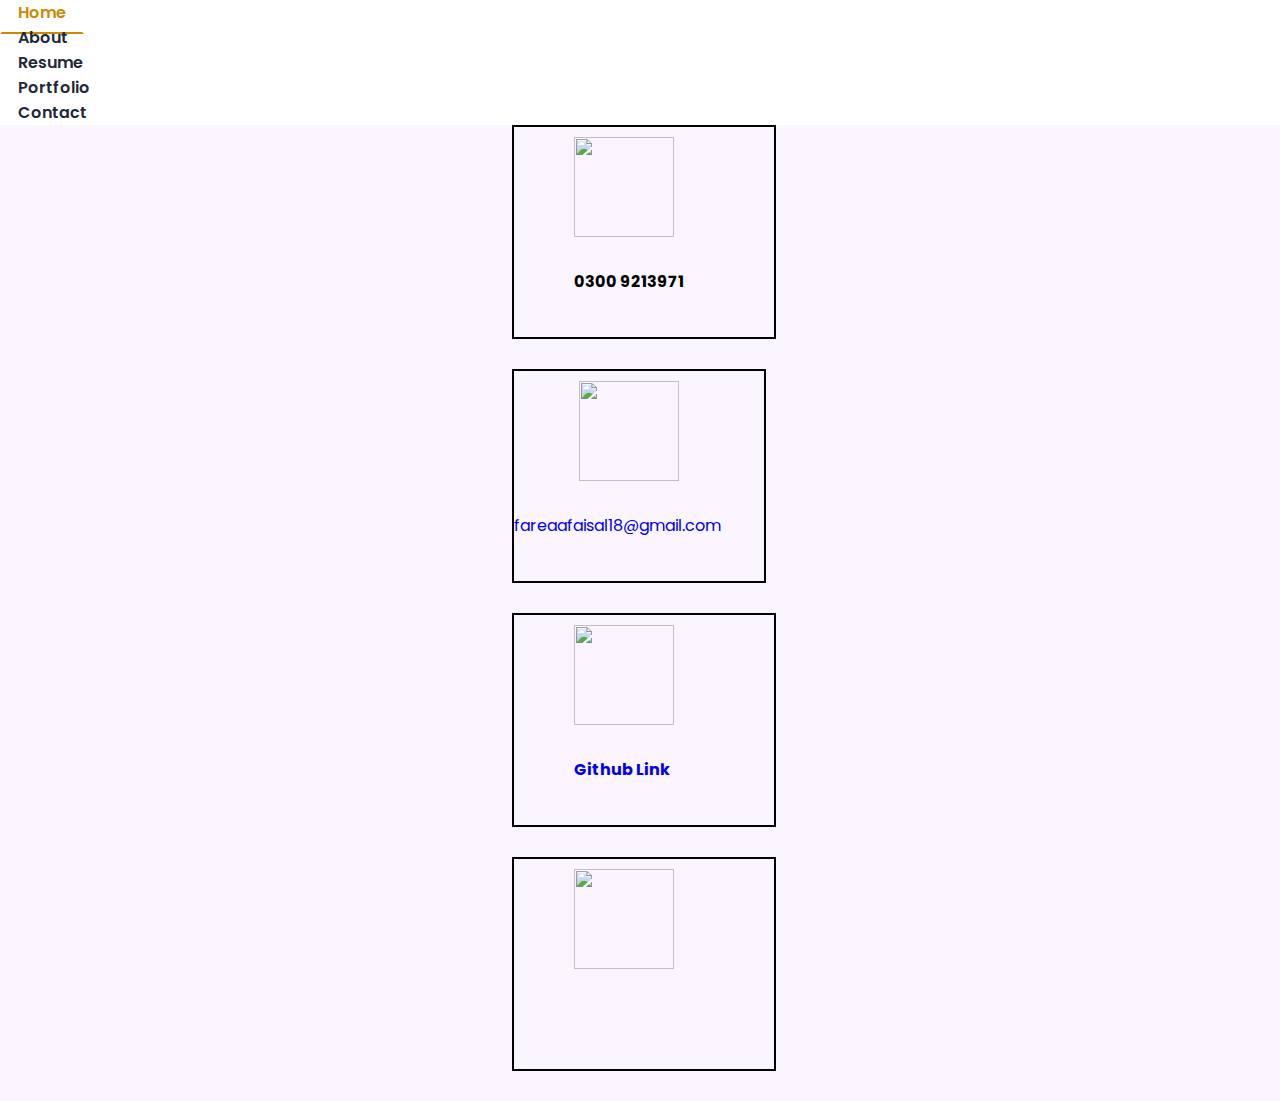
==== Portfolio Web using Tailwind/contact.html @ 56d9a1e2 "Add files via upload" ====
<!DOCTYPE html>
<html lang="en">
<head>
    <meta charset="UTF-8">
    <meta name="viewport" content="width=device-width, initial-scale=1.0">
    <link
      href="https://cdn.jsdelivr.net/npm/remixicon@3.2.0/fonts/remixicon.css"
      rel="stylesheet"
    />
    <link rel="stylesheet" href="styles.css" />
    <title>Conact</title>
</head>
<body class="font-poppins">
   
    <nav class="fixed top-0 left-0 z-50 shadow-md" style="width: 100%; background-color: white;">
        <div class="max-w-screen-lg mx-auto flex flex-row justify-between p-6">
            <ul class="gap-6 list-none" id="nav-menu">
                <li><a href="/" class="text-gray-800 font-semibold hover:border-b-2 border-yellow-500 transition">Home</a></li>
                <li><a href="/about.html" class="text-gray-800 font-semibold hover:border-b-2 border-yellow-500 transition">About</a></li>
                <li><a href="/resume.html" class="text-gray-800 font-semibold hover:border-b-2 border-yellow-500 transition">Resume</a></li>
                <li><a href="/portfolio.html" class="text-gray-800 font-semibold hover:border-b-2 border-yellow-500 transition">Portfolio</a></li>
                <li><a href="/contact.html" class="text-gray-800 font-semibold hover:border-b-2 border-yellow-500 transition">Contact</a></li>
            </ul>
        </div>
    </nav>
    

    <div class="section" style="float: center;">
        <br/><br/><br/><br><br/>
        <div style="border:2px solid black; width:200px; flex:auto; flex-direction: row; margin-left: 40%; padding-left: 60px;margin-bottom: 30px; padding-top: 10px; height: 200px;">
            <img src="/images/phone-call.png" height="100" width="100"/><br/><br/>
        <p><strong>0300 9213971</strong></p></div>

        <div style="border:2px solid black; width:250px; flex:auto; flex-direction: row; margin-left: 40%; align-items: center; justify-content: center; margin-bottom: 30px; padding-top: 10px; height:200px;"><img src="/images/email.png" height="100" width="100" style="margin-left: 65px;"><br/><br/>
            <p><a href="mailto: fareaafaisal18@gmail.com">fareaafaisal18@gmail.com</a></p></div>

    

        <div style="border:2px solid black; width:200px; flex:auto; flex-direction: row; margin-left: 40%; padding-left: 60px;margin-bottom: 30px; padding-top: 10px; height:200px;"><img src="/images/github-sign.png" height="100" width="100"/><br/><br/>
            <a href="https://github.com/FareaaFaisal"><strong>Github Link</strong></a></div>

        <div style="border:2px solid black; width:200px; flex:auto; flex-direction: row; margin-left: 40%; padding-left: 60px;margin-bottom: 30px; padding-top: 10px; height:200px;"><img src="/images/linkedin.png" height="100" width="100"/><br/><br/>
            <p><strong></strong></p></div>








    </div>
</body>
</html>
---- Portfolio Web using Tailwind/styles.css ----
@import url("https://fonts.googleapis.com/css2?family=Poppins:wght@400;600;700&display=swap");

:root {
  --primary-color: #a855f7;
  --primary-color-dark: #9333ea;
  --secondary-color: #ca8a04;
  --text-dark: #1f2937;
  --text-light: #6b7280;
  --extra-light: #faf5ff;
  --max-width: 1200px;
}

/* * {
  padding: 0;
  margin: 0;
  box-sizing: border-box;
} */

a {
  text-decoration: none;
}

body {
  font-family: "Poppins", sans-serif;
}

nav {
  width: 100%;
  position: fixed;
  top: 0;
  left: 0;
  background-color: #ffffff;
  z-index: 99;
}

.nav__content {
  max-width: var(--max-width);
  margin: auto;
  padding: 1.5rem 1rem;
  display: flex;
  align-items: center;
  justify-content: space-between;
}

nav .logo a {
  font-size: 1.5rem;
  font-weight: 600;
  color: var(--primary-color);
  transition: 0.3s;
}
nav .logo a:hover {
  color: var(--primary-color-dark);
}

nav .checkbox {
  display: none;
}

nav input {
  display: none;
}
nav .checkbox i {
  font-size: 2rem;
  color: var(--primary-color);
  cursor: pointer;
}

.homeul {
  display: flex;
  align-items: center;
  gap: 1rem;
  list-style: none;
  transition: left 0.3s;
}

li a {
  padding: 0.5rem 1rem;
  border: 2px solid transparent;
  text-decoration: none;
  font-weight: 600;
  color: var(--text-dark);
  transition: 0.3s;
}

li a:hover {
  border-top-color: var(--secondary-color);
  border-bottom-color: var(--secondary-color);
  color: var(--secondary-color);
}

.section {
  background-color: var(--extra-light);
}

.section__container {
  min-height: 100vh;
  max-width: var(--max-width);
  margin: auto;
  padding: 1rem;
  display: grid;
  grid-template-columns: repeat(2, 1fr);
  gap: 4rem;
}

.content {
  display: flex;
  flex-direction: column;
  justify-content: center;
}

.subtitle {
  letter-spacing: 2px;
  color: var(--text-light);
  font-weight: 600;
  margin-bottom: 0.5rem;
}

.title {
  font-size: 2.5rem;
  font-weight: 400;
  line-height: 3rem;
  color: var(--text-dark);
  margin-bottom: 1rem;
}

.title span {
  font-weight: 600;
}

.description {
  line-height: 1.5rem;
  color: var(--text-light);
  margin-bottom: 2rem;
}

.action__btns {
  display: flex;
  gap: 1rem;
}

.action__btns button {
  font-size: 1rem;
  font-weight: 600;
  letter-spacing: 2px;
  padding: 1rem 2rem;
  outline: none;
  border: 2px solid var(--primary-color);
  border-radius: 10px;
  transition: 0.3s;
  cursor: pointer;
}

.hire__me {
  background-color: var(--primary-color);
  color: #ffffff;
}

.hire__me:hover {
  background-color: var(--primary-color-dark);
}

.portfolio {
  color: var(--primary-color);
}

.portfolio:hover {
  background-color: var(--primary-color-dark);
  color: #ffffff;
}

.image {
  display: grid;
  place-items: center;
}

.image img {
  width: min(25rem, 90%);
  border-radius: 100%;
}

@media (width < 750px) {
  nav .checkbox {
    display: block;
  }

  ul {
    position: absolute;
    width: 100%;
    height: calc(100vh - 85px);
    left: -100%;
    top: 85px;
    background-color: var(--extra-light);
    flex-direction: column;
    justify-content: center;
    gap: 3rem;
  }

  nav #check:checked ~ ul {
    left: 0;
  }

  ul li a {
    font-size: 1.25rem;
  }

  .section__container {
    padding: 10rem 1rem 5rem 1rem;
    text-align: center;
    grid-template-columns: repeat(1, 1fr);
  }

  .image {
    grid-area: 1/1/2/2;
  }

  .action__btns {
    margin: auto;
  }
}


/* resume page */
* {
    padding: 0;
    margin: 0;
    
}

html,body{
    background-color: #faf5ff;
}
.static-resume {
    margin: 50px auto;  /* Center the resume box horizontally */
    /* margin: 20px; */
    border: 4px solid grey;  /* Create a border around the entire box */
    height: 80%;
    width: 70%;
    justify-content: center;
    align-items: center;
    display: flex;
    justify-content: left;
}

.left-side-container {
    width: 32%;
    margin-bottom: 0px;
    background-color: #795757;
  
}
/* ------------------------------------- */
.profile h1{
    font-family: Century Gothic;
    padding-top: 20px;
    padding-left: 50px;
    color: white;
}
.profile{
    /* color:white; */
    color:#181C14;
    font-family: Arial;
    padding-left:20px;
    padding-right: 10px;
    text-wrap: wrap;
}
.address h1{
    font-family: Century Gothic;
    padding-top: 20px;
    padding-left: 50px;
    color: white;
}
.address{
    /* color:white; */
    color:#181C14;
    font-family: Arial;
    padding-left:20px;
    padding-right: 10px;
    text-wrap: wrap;
}
.contact h1{
    font-family: Century Gothic;
    padding-top: 20px;
    padding-left: 50px;
    color: white;
}
.contact{
    /* color:white; */
    color:#181C14;
    font-family: Arial;
    padding-left:20px;
    padding-right: 10px;
    text-wrap: wrap;
}
.skills h1{
    font-family: Century Gothic;
    padding-top: 20px;
    padding-left: 100px;
    color: white;
}
.skills{
    /* color:white; */
    color:#181C14;
    font-family: Arial;
    padding-left:20px;
    padding-right: 10px;
    text-wrap: wrap;
}
/* -------------------------------- */
.skills {
    list-style: none; 
    padding: 0;
    margin: 0;
}


.skills li {
    margin-top: 20px;
    list-style: none;
    width: 50%;
    margin-left: 20px;
    font-weight: 700;
}

.bar {
    background-color: hsl(221, 39%, 68%);
    display: block;
    height: 20px;
    border: 1px solid rgba(0, 0, 0, 0.3);
    border-radius: 20px;
    overflow: hidden;
    width: 100%;  /* Fill the available width */
    margin-left: 100px;
}

.bar span {
    height: 20px;
    float: left;
    background: #3B3030;
}

/* filling bars */
.html {
    width: 80%;
}

.css {
    width: 60%;
}

.ts {
    width: 60%;
}

.c {
    width: 70%;
 
}
.ms-office {
    width: 70%;
  
}

/*      RIGHT SIDE CONTAINER         */
.right-side-container{
    width:78%;
    height:100%;
    background-color: white;
}

/* // projects page */
/* ------------------------ main page divs------------------- */
.parentContainer{
    width: 100%;
    height:100%;
    background-color: white;
    display:flex;
    justify-content:center;
    gap:90px;                  /* to ensure equal blogs appear on each line */
    padding-top: 100px;        /* Add padding equal to or greater than the header height */
    padding-bottom: 80px;      /* Add padding for the footer */
    flex-wrap: wrap;
    top:0;
 }
 
 .childContainer{      /*card*/
  width: 250px;
  height: 300px;
  background-color: black;
  padding: 15px;
  border-radius: 20px;
  color: white;
  margin: 10px;
  transition-duration: 0.5s;
  border: 3px solid rgb(255, 255, 255);
  margin-top: 70px;
  padding-bottom: 80px;
  margin-left: 20px;
 }
 
 .imageContainer{
  width:100%;
  height:150px;
  background-color: rgb(107, 50, 107);
  border-radius: 10px;
  overflow: hidden;
  display: flex;
  align-items: center;
  justify-content: center;
  box-shadow: rgba(99, 99, 00, 0.2)0px 2px 8px 0px;
  
 }
 
 .childContainer:hover{
 border: 3px solid purple;
 /*these 3 lines copied from box shadow website*/
 box-shadow: rgba(0,0,0,0.25) 0px 54px 55px, rgba(0,0,0,0.12) 0px -12px 30px, rgba(0,0,0,0.12) 0px 4px 6px, rgba(0,0,0,0.17) 0px 12px 13px, rgba(0,0,0,0.09) 0px -3px 5px;
 }
 
 .readMore{
 width:40%;
 margin-top: 10px;
 background-color:white;
 color: black;
 border:1px solid black;
 font-size: 10px;
 border-radius:10px ;
 padding: 5px;
 transition-duration: 0.5s;
 
 }
 
 .readMore:hover{
  border:1px solid rgb(56, 1, 107);
  color: rgb(209, 159, 255);
 }
 
 .titlepro{
  font-size: 18px;
  margin-top: 5px;
  margin-bottom: 10px;
  color: #faf5ff;
  
 }
 
 .descriptionpro{
  font-size: 13px;
  color: #faf5ff;
 
 }
 


    /* FOR ANIMATION */
    .slide-in-top {
        -webkit-animation: slide-in-top 0.5s cubic-bezier(0.250, 0.460, 0.450, 0.940) both;
                animation: slide-in-top 0.5s cubic-bezier(0.250, 0.460, 0.450, 0.940) both;
     }
  
     /* ----------------------------------------------
   * Generated by Animista on 2024-10-15 1:14:44
   * Licensed under FreeBSD License.
   * See http://animista.net/license for more info. 
   * w: http://animista.net, t: @cssanimista
   * ---------------------------------------------- */
  
  /**
   * ----------------------------------------
   * animation slide-in-top
   * ----------------------------------------
   */
  @-webkit-keyframes slide-in-top {
     0% {
       -webkit-transform: translateY(-1000px);
               transform: translateY(-1000px);
       opacity: 0;
     }
     100% {
       -webkit-transform: translateY(0);
               transform: translateY(0);
       opacity: 1;
     }
   }
   @keyframes slide-in-top {
     0% {
       -webkit-transform: translateY(-1000px);
               transform: translateY(-1000px);
       opacity: 0;
     }
     100% {
       -webkit-transform: translateY(0);
               transform: translateY(0);
       opacity: 1;
     }
   }
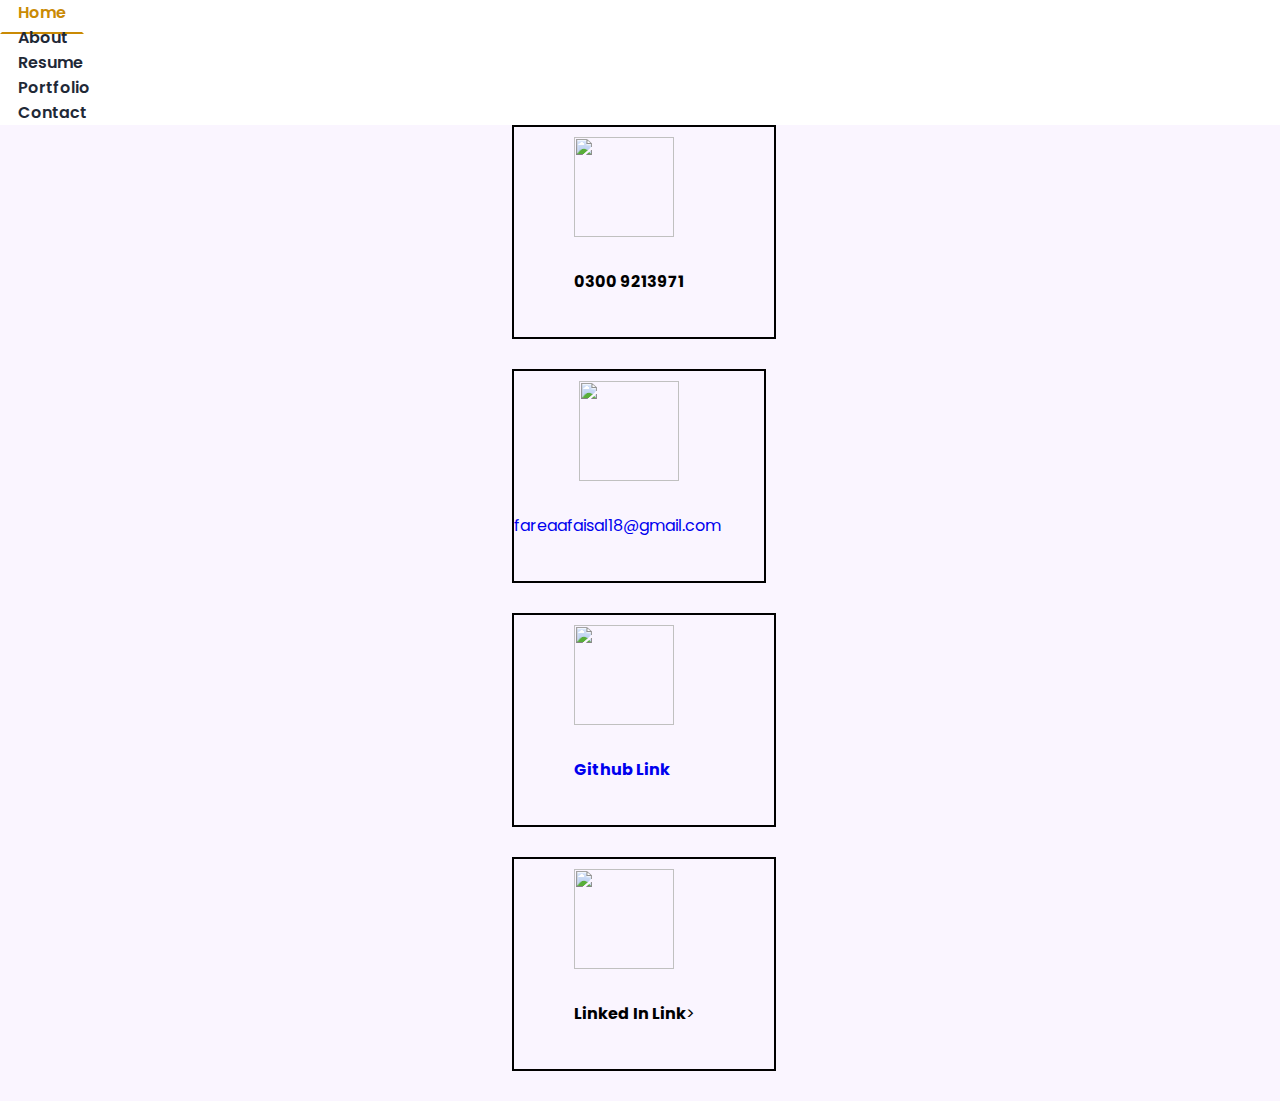
==== commit e0a22e5a: "Update contact.html" ====
--- a/Portfolio Web using Tailwind/contact.html
+++ b/Portfolio Web using Tailwind/contact.html
@@ -40,7 +40,7 @@
             <a href="https://github.com/FareaaFaisal"><strong>Github Link</strong></a></div>
 
         <div style="border:2px solid black; width:200px; flex:auto; flex-direction: row; margin-left: 40%; padding-left: 60px;margin-bottom: 30px; padding-top: 10px; height:200px;"><img src="/images/linkedin.png" height="100" width="100"/><br/><br/>
-            <p><strong></strong></p></div>
+            <a href="www.linkedin.com/in/fareaa-faisal-31569a2ba"></a><strong>Linked In Link</strong>></div>
 
 
 
@@ -51,4 +51,4 @@
 
     </div>
 </body>
-</html>+</html>
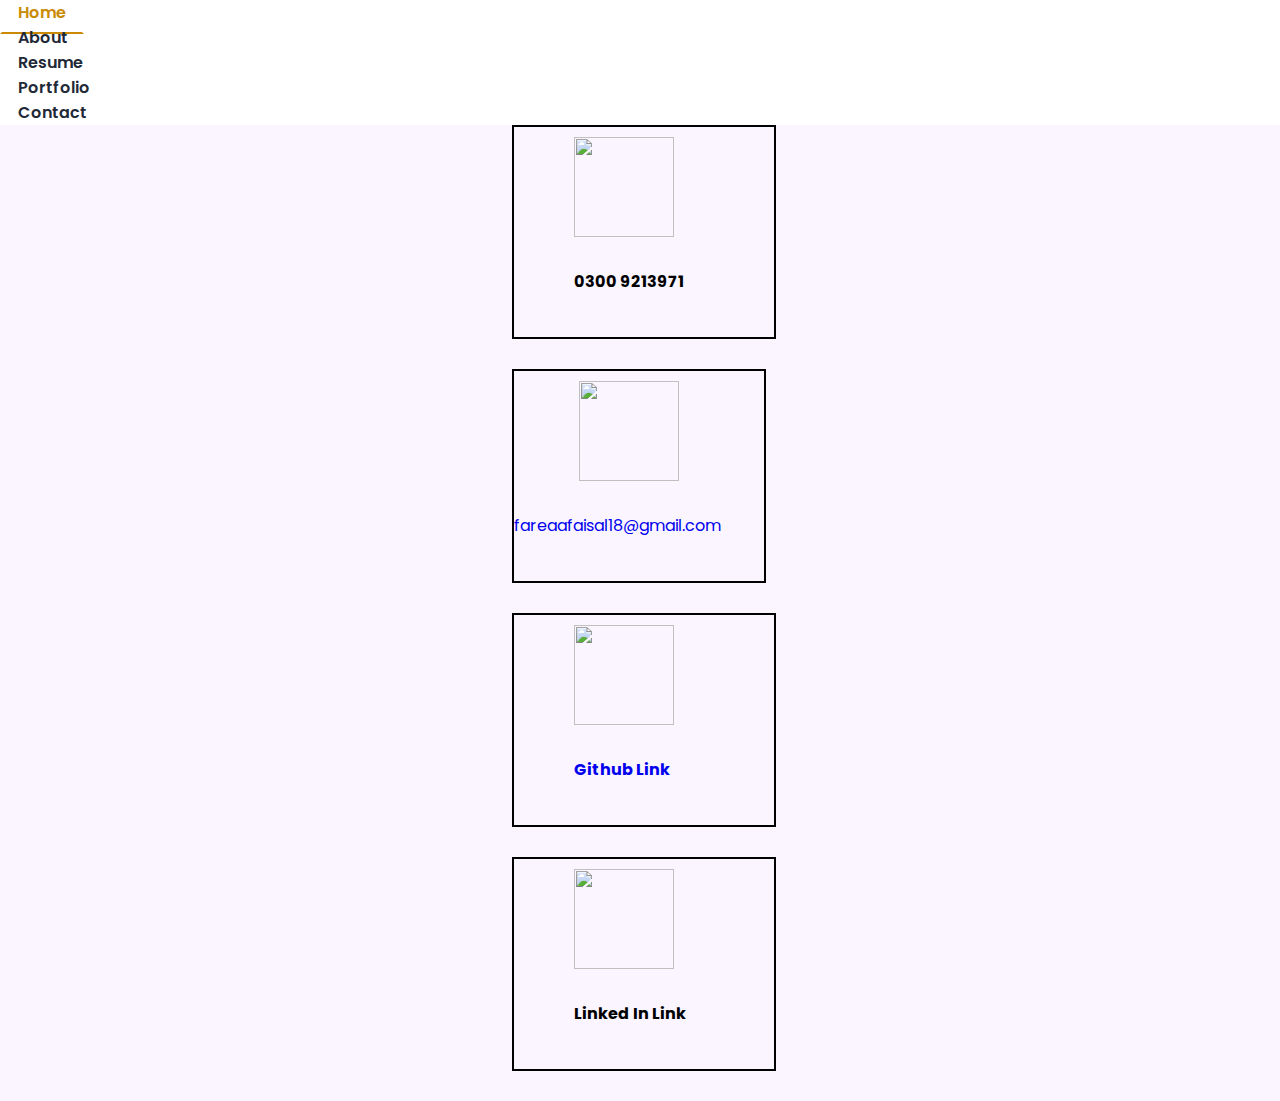
==== commit 7d02a339: "Update contact.html" ====
--- a/Portfolio Web using Tailwind/contact.html
+++ b/Portfolio Web using Tailwind/contact.html
@@ -40,7 +40,7 @@
             <a href="https://github.com/FareaaFaisal"><strong>Github Link</strong></a></div>
 
         <div style="border:2px solid black; width:200px; flex:auto; flex-direction: row; margin-left: 40%; padding-left: 60px;margin-bottom: 30px; padding-top: 10px; height:200px;"><img src="/images/linkedin.png" height="100" width="100"/><br/><br/>
-            <a href="www.linkedin.com/in/fareaa-faisal-31569a2ba"></a><strong>Linked In Link</strong>></div>
+            <a href="www.linkedin.com/in/fareaa-faisal-31569a2ba"></a><strong>Linked In Link</strong></div>
 
 
 
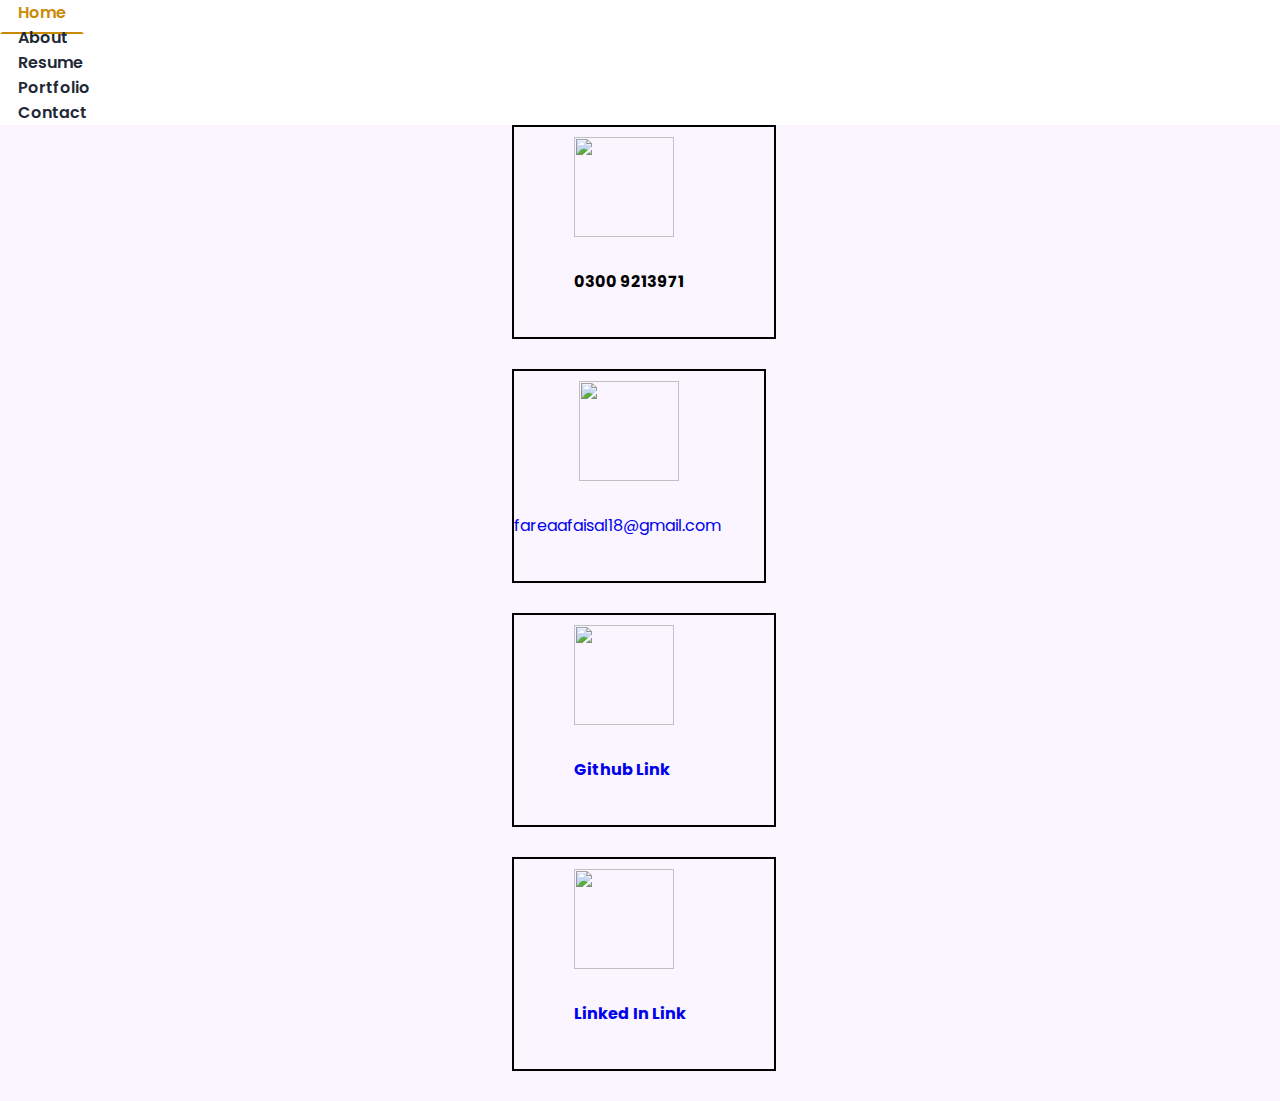
==== commit 23852a32: "Update contact.html" ====
--- a/Portfolio Web using Tailwind/contact.html
+++ b/Portfolio Web using Tailwind/contact.html
@@ -40,7 +40,7 @@
             <a href="https://github.com/FareaaFaisal"><strong>Github Link</strong></a></div>
 
         <div style="border:2px solid black; width:200px; flex:auto; flex-direction: row; margin-left: 40%; padding-left: 60px;margin-bottom: 30px; padding-top: 10px; height:200px;"><img src="/images/linkedin.png" height="100" width="100"/><br/><br/>
-            <a href="www.linkedin.com/in/fareaa-faisal-31569a2ba"></a><strong>Linked In Link</strong></div>
+            <a href="www.linkedin.com/in/fareaa-faisal-31569a2ba"><strong>Linked In Link</strong></a></div>
 
 
 
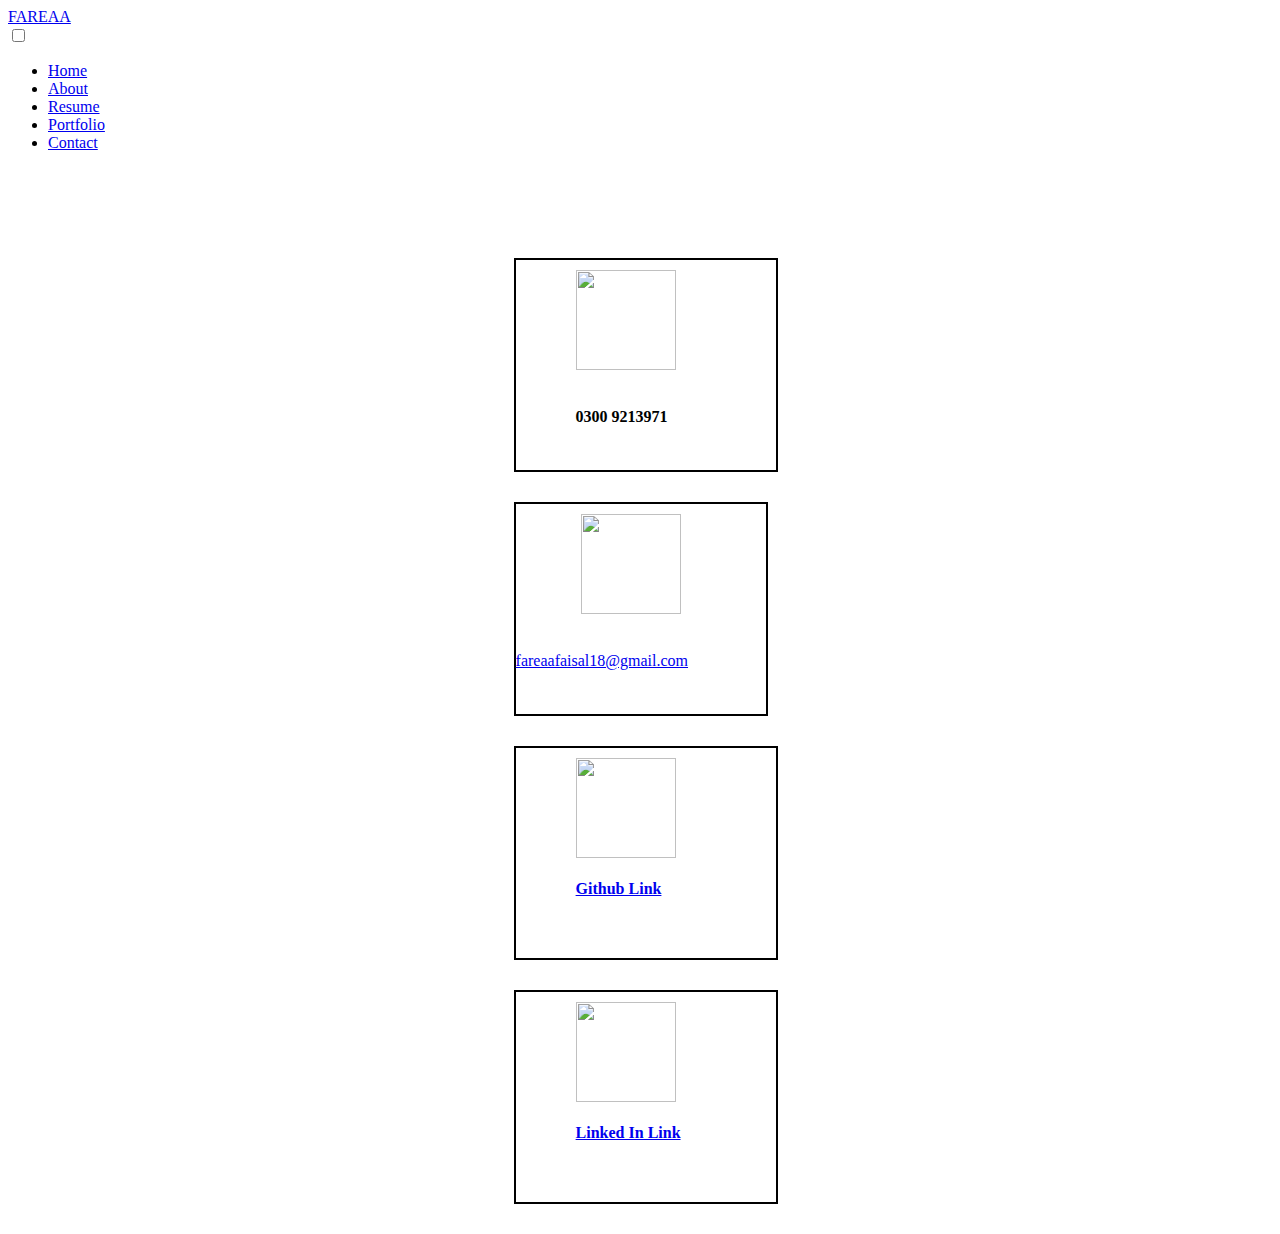
==== commit 25d8a2cc: "Update contact.html" ====
--- a/Portfolio Web using Tailwind/contact.html
+++ b/Portfolio Web using Tailwind/contact.html
@@ -2,19 +2,22 @@
 <html lang="en">
 <head>
     <meta charset="UTF-8">
+    <meta http-equiv="X-UA-Compatible" content="IE=edge">
     <meta name="viewport" content="width=device-width, initial-scale=1.0">
-    <link
-      href="https://cdn.jsdelivr.net/npm/remixicon@3.2.0/fonts/remixicon.css"
-      rel="stylesheet"
-    />
-    <link rel="stylesheet" href="styles.css" />
-    <title>Conact</title>
+    <link href="https://cdn.jsdelivr.net/npm/remixicon@3.2.0/fonts/remixicon.css" rel="stylesheet">
+    <title>Contact</title>
+    <script src="https://cdn.tailwindcss.com"></script>
 </head>
 <body class="font-poppins">
    
-    <nav class="fixed top-0 left-0 z-50 shadow-md" style="width: 100%; background-color: white;">
-        <div class="max-w-screen-lg mx-auto flex flex-row justify-between p-6">
-            <ul class="gap-6 list-none" id="nav-menu">
+   <nav class="w-full fixed top-0 left-0 bg-white z-50 shadow-md">
+        <div class="max-w-screen-lg mx-auto flex items-center justify-between p-6">
+            <div class="text-xl font-semibold text-purple-500 hover:text-purple-600 transition"><a href="#">FAREAA</a></div>
+            <label for="check" class="block lg:hidden text-2xl text-purple-500 cursor-pointer">
+                <i class="ri-menu-line"></i>
+            </label>
+            <input type="checkbox" id="check" class="hidden">
+            <ul class="hidden lg:flex gap-6 list-none" id="nav-menu">
                 <li><a href="/" class="text-gray-800 font-semibold hover:border-b-2 border-yellow-500 transition">Home</a></li>
                 <li><a href="/about.html" class="text-gray-800 font-semibold hover:border-b-2 border-yellow-500 transition">About</a></li>
                 <li><a href="/resume.html" class="text-gray-800 font-semibold hover:border-b-2 border-yellow-500 transition">Resume</a></li>
@@ -40,7 +43,7 @@
             <a href="https://github.com/FareaaFaisal"><strong>Github Link</strong></a></div>
 
         <div style="border:2px solid black; width:200px; flex:auto; flex-direction: row; margin-left: 40%; padding-left: 60px;margin-bottom: 30px; padding-top: 10px; height:200px;"><img src="/images/linkedin.png" height="100" width="100"/><br/><br/>
-            <a href="www.linkedin.com/in/fareaa-faisal-31569a2ba"><strong>Linked In Link</strong></a></div>
+            <a href="https://www.linkedin.com/in/fareaa-faisal-31569a2ba"><strong>Linked In Link</strong></a></div>
 
 
 
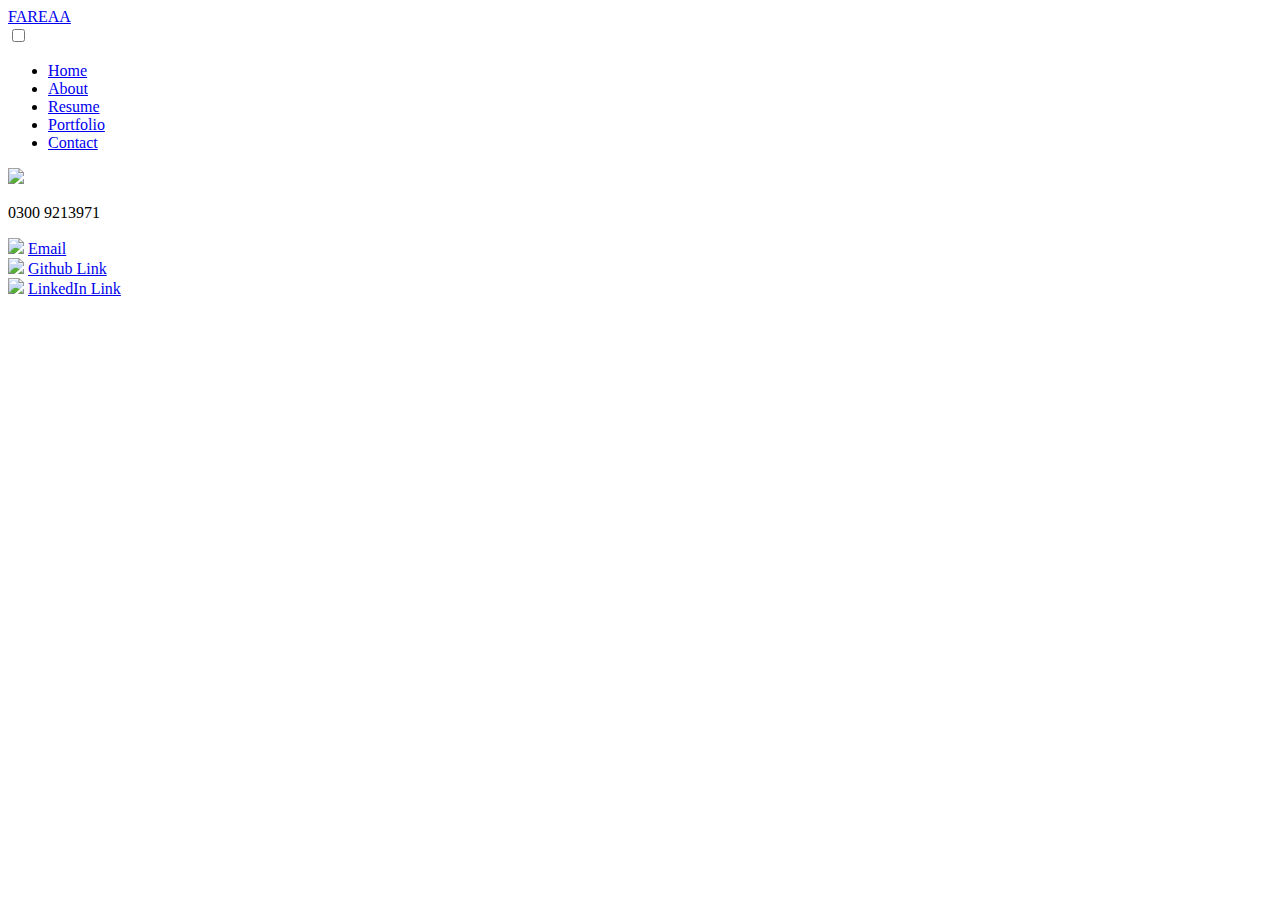
==== commit 73bfba71: "Update contact.html" ====
--- a/Portfolio Web using Tailwind/contact.html
+++ b/Portfolio Web using Tailwind/contact.html
@@ -26,32 +26,27 @@
             </ul>
         </div>
     </nav>
-    
 
-    <div class="section" style="float: center;">
-        <br/><br/><br/><br><br/>
-        <div style="border:2px solid black; width:200px; flex:auto; flex-direction: row; margin-left: 40%; padding-left: 60px;margin-bottom: 30px; padding-top: 10px; height: 200px;">
-            <img src="/images/phone-call.png" height="100" width="100"/><br/><br/>
-        <p><strong>0300 9213971</strong></p></div>
+    <div class="section min-h-screen flex flex-col items-center justify-center space-y-6 mt-20 p-4">
+        <div class="border-2 border-black w-60 sm:w-72 flex flex-col items-center p-4">
+            <img src="/images/phone-call.png" class="h-24 w-24"/>
+            <p class="mt-4 font-bold">0300 9213971</p>
+        </div>
 
-        <div style="border:2px solid black; width:250px; flex:auto; flex-direction: row; margin-left: 40%; align-items: center; justify-content: center; margin-bottom: 30px; padding-top: 10px; height:200px;"><img src="/images/email.png" height="100" width="100" style="margin-left: 65px;"><br/><br/>
-            <p><a href="mailto: fareaafaisal18@gmail.com">fareaafaisal18@gmail.com</a></p></div>
+        <div class="border-2 border-black w-60 sm:w-72 flex flex-col items-center p-4">
+            <img src="/images/email.png" class="h-24 w-24"/>
+            <a href="mailto:fareaafaisal18@gmail.com" class="mt-4 font-bold">Email</a>
+        </div>
 
-    
+        <div class="border-2 border-black w-60 sm:w-72 flex flex-col items-center p-4">
+            <img src="/images/github-sign.png" class="h-24 w-24"/>
+            <a href="https://github.com/FareaaFaisal" class="mt-4 font-bold">Github Link</a>
+        </div>
 
-        <div style="border:2px solid black; width:200px; flex:auto; flex-direction: row; margin-left: 40%; padding-left: 60px;margin-bottom: 30px; padding-top: 10px; height:200px;"><img src="/images/github-sign.png" height="100" width="100"/><br/><br/>
-            <a href="https://github.com/FareaaFaisal"><strong>Github Link</strong></a></div>
-
-        <div style="border:2px solid black; width:200px; flex:auto; flex-direction: row; margin-left: 40%; padding-left: 60px;margin-bottom: 30px; padding-top: 10px; height:200px;"><img src="/images/linkedin.png" height="100" width="100"/><br/><br/>
-            <a href="https://www.linkedin.com/in/fareaa-faisal-31569a2ba"><strong>Linked In Link</strong></a></div>
-
-
-
-
-
-
-
-
+        <div class="border-2 border-black w-60 sm:w-72 flex flex-col items-center p-4">
+            <img src="/images/linkedin.png" class="h-24 w-24"/>
+            <a href="https://www.linkedin.com/in/fareaa-faisal-31569a2ba" class="mt-4 font-bold">LinkedIn Link</a>
+        </div>
     </div>
 </body>
 </html>
